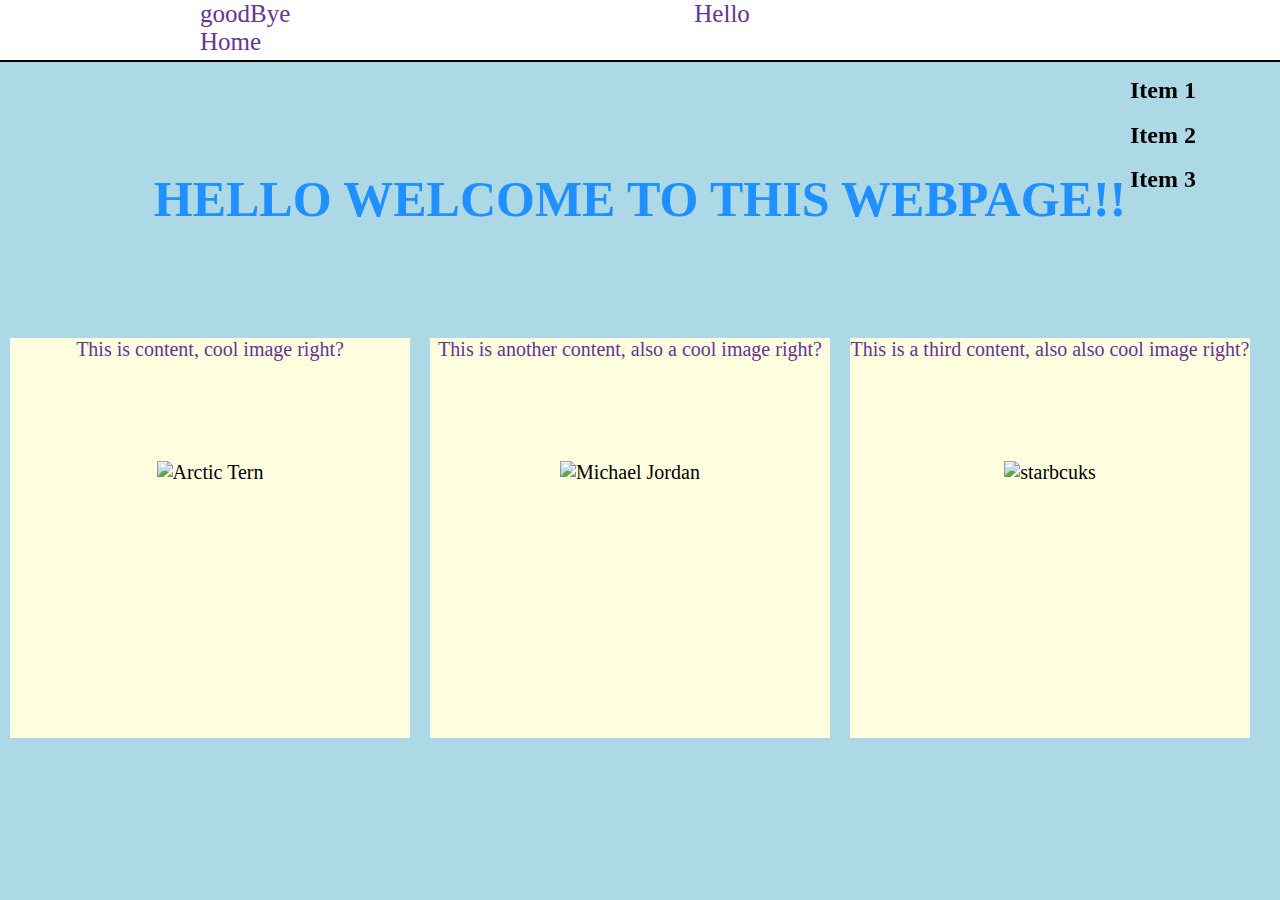
==== index.html @ fa0e5422 "Initial commit" ====
<!DOCTYPE html>
<html lang="en">
<head>
    <meta charset="UTF-8">
    <title>index</title>
    <link rel="stylesheet" href="style.css">
</head>
<body bgcolor="#add8e6">
<nav>
    <div class="menuIcon">
        <div class="bar"></div>
        <div class="bar"></div>
        <div class="bar"></div>
    </div>
    <a href="goodBye.html">goodBye</a>
    <a href="hello.html">Hello</a>
    <a href="index.html">Home</a>
</nav>
<div class="menu">
    <h2>Item 1</h2>
    <h2>Item 2</h2>
    <h2>Item 3</h2>
</div>

<h1>HELLO WELCOME TO THIS WEBPAGE!!</h1>
<div class="container">
    <div class="box1"><p> This is content, cool image right? </p>  <img id="picOne" src="https://cdn.download.ams.birds.cornell.edu/api/v1/asset/308404421/1800" alt="Arctic Tern"></div>
    <div class="box2"><p> This is another content, also a cool image right? </p><img id="picTwo" src="https://media-cldnry.s-nbcnews.com/image/upload/newscms/2020_19/3339001/200506-craig-hodges-bulls-se-1025a.jpg" alt="Michael Jordan"></div>
    <div class="box3"><p>This is a third content, also also cool image right?</p> <img id="picFour"  src="https://stories.starbucks.com/uploads/2021/02/SBX20200225-SpringBeverages-FeatureHorizontal.jpg" alt="starbcuks">
    </div>


</div>
</body>
</html>
---- style.css ----
*{
    margin: 0;
}

h1{
    text-align: center;
    color: dodgerblue;
    margin-top: 170px;
    font-size: 50px;
}

nav {
    height: 60px;
    width: 100%;
    background-color: white;
    border-bottom-color: black;
    border-bottom-width: 2px;
    border-bottom-style: solid;
    box-shadow: 8px;
    position: fixed;
    top: 0;
    left: 0;
}
a {
    text-decoration: none;
    color: rebeccapurple;
    font-size: 25px;
    margin: 200px;
}

.container{
    margin-bottom: 20px;
    font-size: 20px;
    text-align: center;
    margin-top: 100px;
    display: flex;
}
.box1, .box2, .box3{
    border: black 3px;
    background-color: lightyellow;
    width: 400px;
    height: 400px;
    margin: 10px;

}
p{
 font-size: 20px;
    color: rebeccapurple;
}
#picOne, #picTwo, #picThree, #picFour{
    height: 200px;
    width: 230px;
    padding-right: 50px;
    padding-left: 50px;
    padding-top: 100px;

}

.menuIcon{
    height: 100%;
    width: 60px;
    display: flex;
    flex-direction: column;
    justify-content: space-evenly;
    align-items: center;
    position: absolute;
    right: 0;
    cursor: pointer;
}

.bar{
    height: 6px;
    width: 80%;
    background-color: white;
}

.menu{
    position: fixed;
    top:60px;
    right: 0;
    width: 150px;
    display: flex;
    flex-direction: column;
    justify-content: space-evenly;
    min-height: 150px;

}
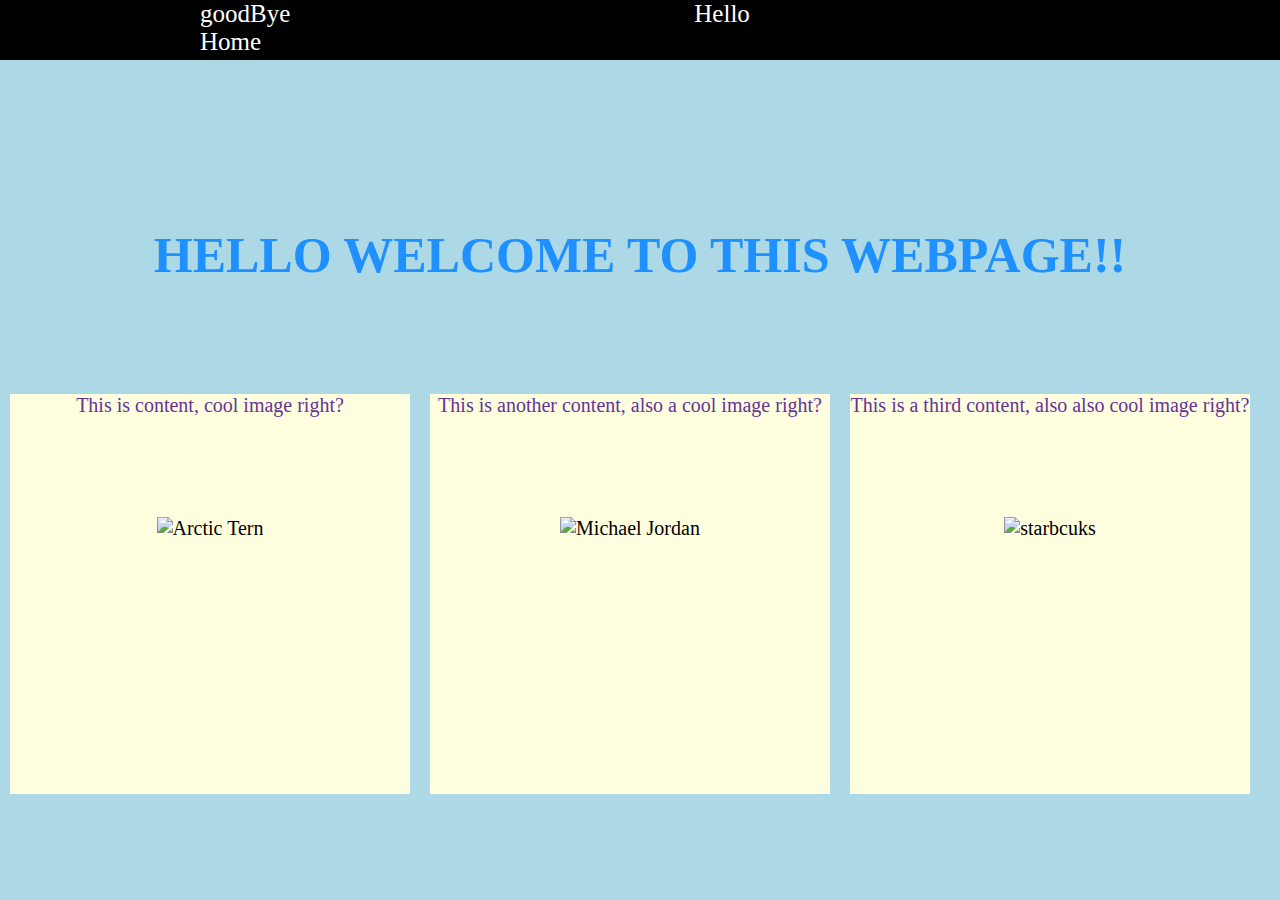
==== commit 4a1cfacc: "FINISHED" ====
--- a/index.html
+++ b/index.html
@@ -12,16 +12,16 @@
         <div class="bar"></div>
         <div class="bar"></div>
     </div>
-    <a href="goodBye.html">goodBye</a>
-    <a href="hello.html">Hello</a>
-    <a href="index.html">Home</a>
+    <a class="bigLink" href="goodBye.html">goodBye</a>
+    <a class="bigLink" href="hello.html">Hello</a>
+    <a class="bigLink" href="index.html">Home</a>
 </nav>
 <div class="menu">
-    <h2>Item 1</h2>
-    <h2>Item 2</h2>
-    <h2>Item 3</h2>
+    <a class="anotherA" href="goodBye.html">goodBye</a>
+    <a class="anotherA" href="hello.html">Hello</a>
+    <a class="anotherA" href="index.html">Home</a>
 </div>
-
+<script src="app.js"></script>
 <h1>HELLO WELCOME TO THIS WEBPAGE!!</h1>
 <div class="container">
     <div class="box1"><p> This is content, cool image right? </p>  <img id="picOne" src="https://cdn.download.ams.birds.cornell.edu/api/v1/asset/308404421/1800" alt="Arctic Tern"></div>
--- a/style.css
+++ b/style.css
@@ -12,18 +12,14 @@
 nav {
     height: 60px;
     width: 100%;
-    background-color: white;
-    border-bottom-color: black;
-    border-bottom-width: 2px;
-    border-bottom-style: solid;
-    box-shadow: 8px;
+    background-color: black;
     position: fixed;
     top: 0;
     left: 0;
 }
 a {
     text-decoration: none;
-    color: rebeccapurple;
+    color: white;
     font-size: 25px;
     margin: 200px;
 }
@@ -56,32 +52,53 @@
 
 }
 
-.menuIcon{
-    height: 100%;
-    width: 60px;
-    display: flex;
-    flex-direction: column;
-    justify-content: space-evenly;
-    align-items: center;
-    position: absolute;
-    right: 0;
-    cursor: pointer;
+
+
+@media screen and  (max-width: 800px) {
+    .menuIcon {
+        height: 100%;
+        width: 60px;
+        display: flex;
+        flex-direction: column;
+        justify-content: space-evenly;
+        align-items: center;
+        position: absolute;
+        right: 0;
+        cursor: pointer;
+    }
+
+    .bar {
+        height: 6px;
+        width: 80%;
+        background-color: white;
+    }
+
+    .menu {
+        position: fixed;
+        top: 60px;
+        right: -150px;
+        width: 150px;
+        display: flex;
+        flex-direction: column;
+        align-items: center;
+        justify-content: space-evenly;
+        color: white;
+        background-color: blue;
+        min-height: 150px;
+
+    }
+
+    .anotherA {
+        text-decoration: none;
+        color: white;
+        margin: 5px;
+    }
 }
-
-.bar{
-    height: 6px;
-    width: 80%;
-    background-color: white;
+ @media screen and (max-width: 800px){
+     .bigLink{
+         display: none;
+     }
+ }
+a:hover {
+    text-decoration: underline;
 }
-
-.menu{
-    position: fixed;
-    top:60px;
-    right: 0;
-    width: 150px;
-    display: flex;
-    flex-direction: column;
-    justify-content: space-evenly;
-    min-height: 150px;
-
-}